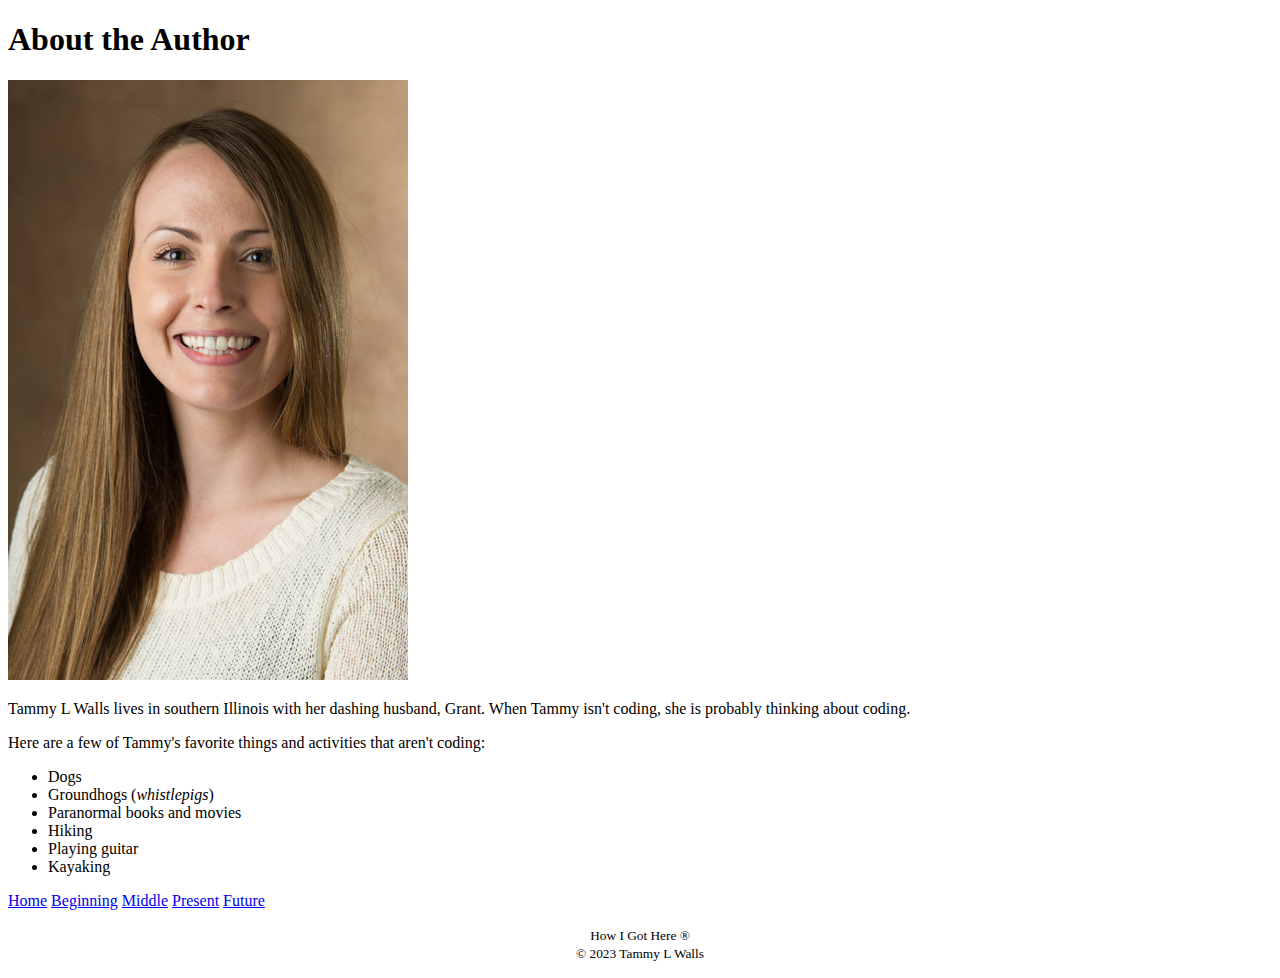
==== about.html @ 0a4b9ba0 "added several new pages with links and images." ====
<!DOCTYPE html>
<html>
   <head>
      <title>About</title>
      <link rel ="icon" type="image/x-icon" href="images/T.png">
   </head>
   
   <body>
      <header>
        <h1>About the Author</h1>
      </header>

      <main>
         <article>
            

            <img src ="images/Headshot.jpg" alt="Tammy Walls">
         <p>
            Tammy L Walls lives in southern Illinois with her dashing husband, Grant.  When Tammy isn't coding, she is probably thinking about coding.
         </p>

         <p>
            Here are a few of Tammy's favorite things and activities that aren't coding:
            <ul>
                <li>Dogs</li>
                <li>Groundhogs (<em>whistlepigs</em>)</li>
                <li>Paranormal books and movies</li>
                <li>Hiking</li>
                <li>Playing guitar</li>
                <li>Kayaking</li>
                
            </ul>
         </p>
         </article>
         
      </main>

      <footer>
       
            

         <nav class = "footNav">
            <a href = "index.html">Home</a>
            <a href="beginning.html">Beginning</a>
            <a href="middle.html">Middle</a>
            <a href="present.html">Present</a>
            <a href="future.html">Future</a>
            
         </nav>
         
         <p style = "text-align: center;">
            <small>How I Got Here &reg;	<br>&copy; 2023 Tammy L Walls</small>
         </p>
      </footer>
            
   </body>
</html>
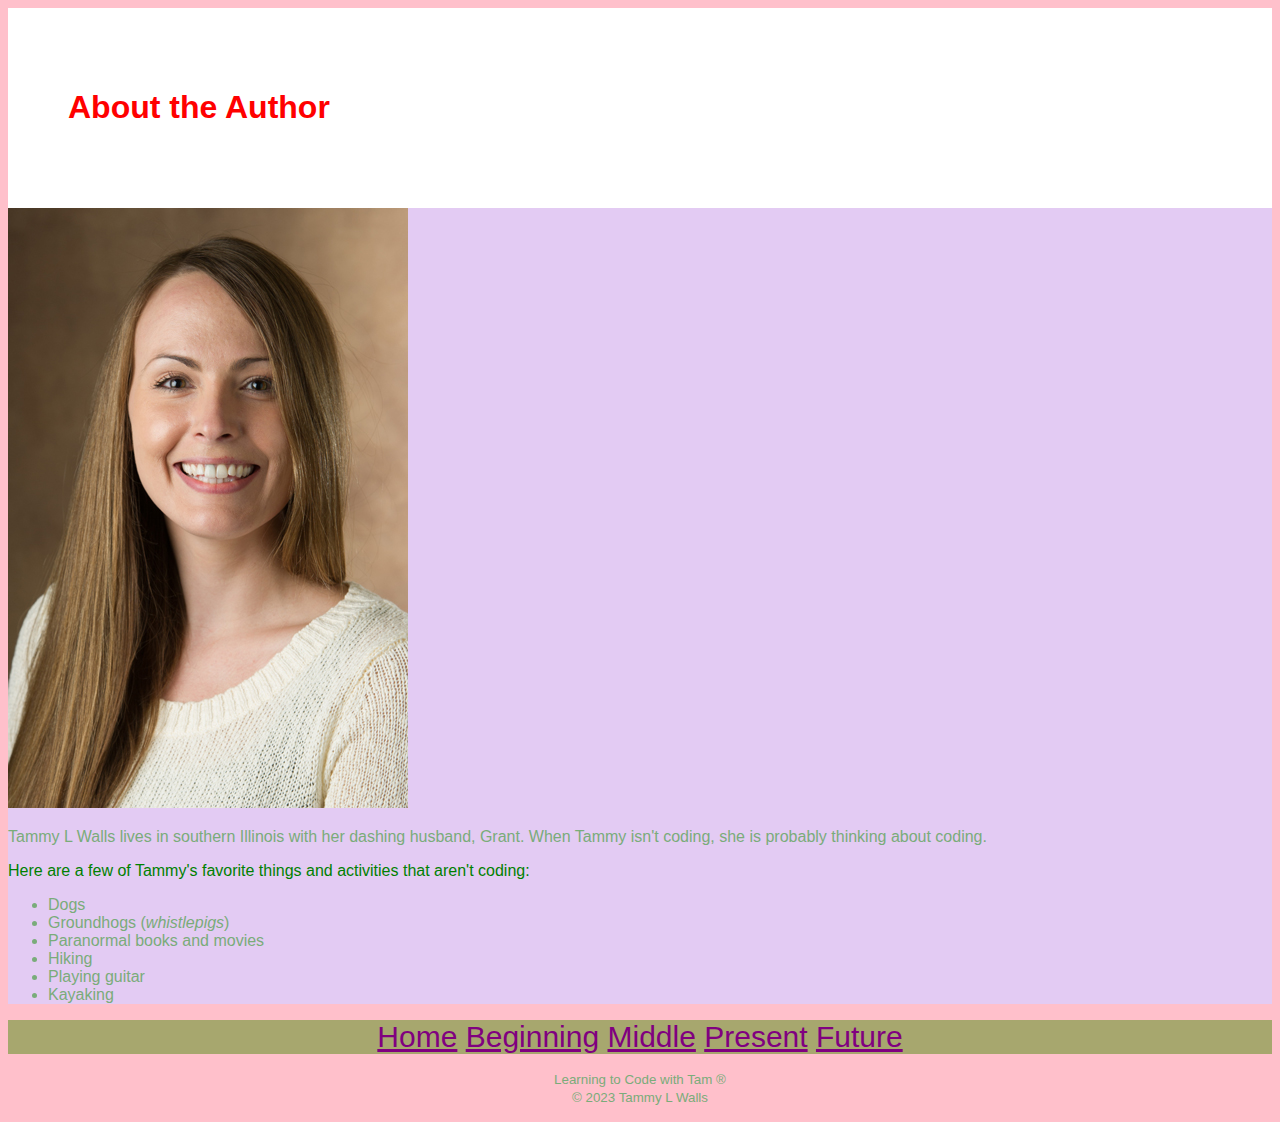
==== commit 58b4a0be: "Added css and js, made some edits to existing HTML files to include the links and update some classe" ====
--- a/about.html
+++ b/about.html
@@ -3,11 +3,13 @@
    <head>
       <title>About</title>
       <link rel ="icon" type="image/x-icon" href="images/T.png">
+      <link href="styles.css" rel = "stylesheet">
+      <script src ="scriptSheet.js"></script>
    </head>
    
    <body>
       <header>
-        <h1>About the Author</h1>
+        <h1 id="mainHeading">About the Author</h1>
       </header>
 
       <main>
@@ -19,7 +21,7 @@
             Tammy L Walls lives in southern Illinois with her dashing husband, Grant.  When Tammy isn't coding, she is probably thinking about coding.
          </p>
 
-         <p>
+         <p id="testP" class="funParagraph">
             Here are a few of Tammy's favorite things and activities that aren't coding:
             <ul>
                 <li>Dogs</li>
@@ -48,8 +50,8 @@
             
          </nav>
          
-         <p style = "text-align: center;">
-            <small>How I Got Here &reg;	<br>&copy; 2023 Tammy L Walls</small>
+         <p id = "copyTradeMark">
+            <small>Learning to Code with Tam &reg;	<br>&copy; 2023 Tammy L Walls</small>
          </p>
       </footer>
             
--- a/styles.css
+++ b/styles.css
@@ -0,0 +1,74 @@
+body {
+    margin: 8px;
+    display: block;
+    background-color: pink;
+    font-family:'Gill Sans', 'Gill Sans MT', Calibri, 'Trebuchet MS', sans-serif;
+    color: rgb(122, 172, 122);
+}
+
+header {
+    background-color: white;
+    padding: 60px;
+}
+
+#mainHeading {
+    color: red;
+}
+
+.funParagraph {
+    color: green;
+}
+
+.homeTitle {
+    text-align: center;
+    font-size: 50px;
+}
+article {
+    background: rgb(227, 203, 243);
+    
+}
+
+#getStartedDiv{
+    
+    background-color: aquamarine;
+    padding: 50px;
+}
+
+#aboutDiv {
+    background-color: white;
+    padding: 50px;
+}
+
+button {
+    color: aqua;
+    background: gray;
+    border-radius: 50px;
+    border-color: white;
+}
+
+h1 {
+    color: #a7a76e;
+}
+
+a {
+    color:purple;
+}
+
+a:visited {
+    color: white;
+}
+
+a:hover,a:focus{
+    color: aquamarine;
+}
+
+.footNav {
+    background-color: #a7a76e;
+     
+    font-size: 30px;
+    text-align: center;
+}
+
+#copyTradeMark {
+    text-align: center;
+}